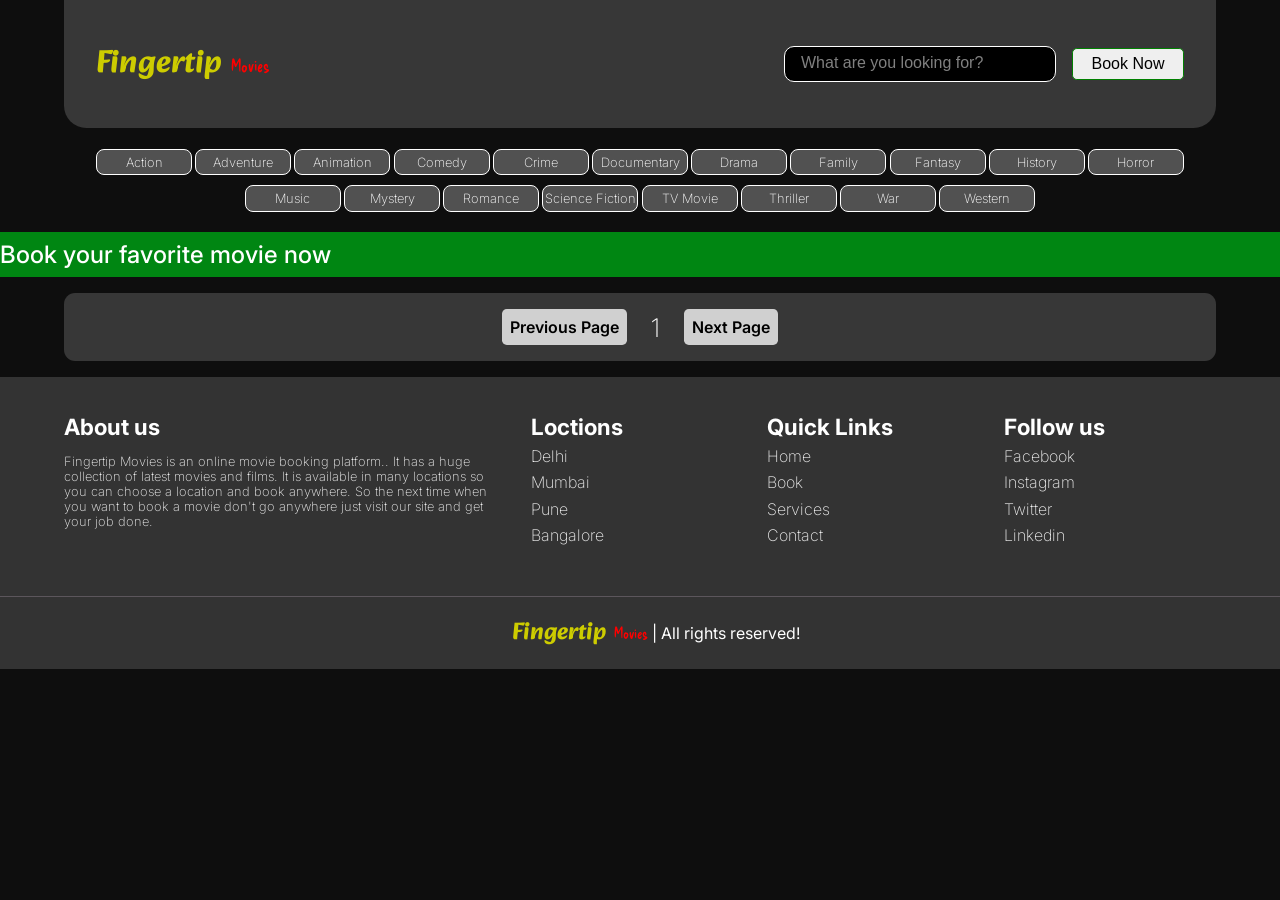
==== index.html @ 079a72cc "responsive" ====
<!DOCTYPE html>
<html lang="en">

<head>
    <meta charset="UTF-8">
    <meta http-equiv="X-UA-Compatible" content="IE=edge">
    <meta name="viewport" content="width=device-width, initial-scale=1.0">
    <title>Fingertip Movies</title>
    <link rel="preconnect" href="https://fonts.googleapis.com">
    <link rel="preconnect" href="https://fonts.gstatic.com" crossorigin>
    <link rel="preconnect" href="https://fonts.googleapis.com">
    <link rel="preconnect" href="https://fonts.gstatic.com" crossorigin>
    <link
        href="https://fonts.googleapis.com/css2?family=Alkatra:wght@500&family=Delicious+Handrawn&family=Inter:wght@200;400&family=Libre+Baskerville:wght@700&display=swap"
        rel="stylesheet">
    <link rel="stylesheet" href="./styles.css">
    <link rel="stylesheet" media="screen and (max-width: 600px)" href="./phone.css">

</head>

<body>
    <nav class="nav-bar">
        <div id="home-logo">
            <a href="./index.html">
                <span id="first-word">Fingertip</span> <span id="second-word">Movies</span>
            </a>
        </div>
        <div id="nav-search">
            <input type="text" id="search" placeholder="What are you looking for? ">
            <button class="btn book-now">Book Now</button>
        </div>
    </nav>

    <div class="book-popup open-popup" id="booking">
        <button class="close" id="booking-close">X</button>
        <h1>Checkout</h1>
        <div>
            <form>
                <h2>Payment</h2>
                <div class="form-group">
                    <label for="firstname">First Name* </label>
                    <input id="firstname" placeholder="First Name">
                </div>

                <div class="form-group">
                    <label for="lastname">Last Name* </label>
                    <input id="lastname" placeholder="Last Name">
                </div>

                <div class="form-group">
                    <label for="email">Email*</label>
                    <input id="email" placeholder="First Name">
                </div>

                <div class="radio-btn">
                    <p>Select a Payment Method</p>
                    <div class="form-group">
                        <input type="radio" id="creditcard" name="payment-method" value="creditcard">
                        <label for="creditcard">Credit Card</label>
                    </div>

                    <div class="form-group">
                        <input type="radio" id="dabitcard" name="payment-method" value="dabitcard">
                        <label for="dabitcard">Dabit Card</label>
                    </div>

                    <div class="form-group">
                        <input type="radio" id="upi" name="payment-method" value="upi">
                        <label for="upi">UPI</label>
                    </div>


                </div>

            </form>

            <div class="summary">
                <h2>Iron Man</h2>
                <div>No of ticket : </div>
                <div>Convenience fee + GST (18.6%)</div>
                <div>Sub total :</div>
            </div>
            
        </div>
        <div class="paybtn">
            <button id="pay" class="btn book-now">Proceed to pay</button>
        </div>
    </div>


    <div id="genres-section">
        <div id="tags">

            <!-- <div class="genres-types">Action</div> -->

        </div>
    </div>

    <div class="main-page">
        <div class="book-ticket">
            <div>Book your favorite movie now</div>
        </div>
        <div id="movies-container">

            <!-- <div class="movie-card">
                <img src="./photo.jpg">
                <div class="movie-name">Movie Namsse</div>
                <div class="movie-lang">
                    <span>Language</span>
                    <span></span>
                </div>
                <div class="movie-rating">
                    <span>Rating</span>
                    <span></span>
                </div>
            </div> -->

        </div>
        <div id="popup">
            <!-- <div class="disciption-popup">
                <img src="./photo.jpg">
                <div class="movie-details">
                    <div class="popup-name">Movie Namsse</div>
                    <button class="close">X</button>
                    <div class="popup-lang">En</div>
                    <div class="popup-rating">7.2/10</div>
                    <div class="popup-date">Release Date: 12/13/14</div>
                    <div class="popup-detail">Lorem ipsum dolor, sit amet consectetur adipisicing elit. Quibusdam,
                        magnam!</div>
                    <button class="btn book-now popup-btn">Book Now</button>
                </div>
            </div> -->
        </div>

        <div id="pagination-section">
            <div id="prev" class="page">Previous Page</div>
            <div id="current" class="current">1</div>
            <div id="next" class="page">Next Page</div>
        </div>

    </div>

    <section class="footer">
        <div class="box-container">
            <div id="about-us" class="box">
                <h3>About us</h3>
                <p>
                    Fingertip Movies is an online movie booking platform.. It has a huge collection of latest movies and
                    films. It is available in many locations so you can choose a location and book anywhere. So the next
                    time when you want to book a movie don't go anywhere just visit our site and get your job done.
                </p>
            </div>
            <div class="box">
                <h3>Loctions</h3>
                <a href="#">Delhi</a>
                <a href="#">Mumbai</a>
                <a href="#">Pune</a>
                <a href="#">Bangalore</a>
            </div>
            <div class="box">
                <h3>Quick Links</h3>
                <a href="#">Home</a>
                <a href="#">Book</a>
                <a href="#">Services</a>
                <a href="#">Contact</a>
            </div>
            <div class="box">
                <h3>Follow us</h3>
                <a href="#">Facebook</a>
                <a href="#">Instagram</a>
                <a href="#">Twitter</a>
                <a href="#">Linkedin</a>
            </div>

        </div>

        <div class="credit">
            <span class="first-word">Fingertip</span> <span class="second-word">Movies </span>| All rights reserved!
        </div>
    </section>


    <script src="./App.js"></script>
</body>

</html>
---- styles.css ----
/* ------------------universal--------------- */
.btn{
    width: 7rem;
    height: 2rem;
    border-radius: 0.3rem;
    border: 1px solid green;
    cursor: pointer;
    font-size: 1rem;
    font-weight: 500;
}
.btn:hover{
    background-color: #208200;
    color: white;
}
/* .book-now{
    border: 1px solid red;
} */

/* ----------------Navigation------------- */
* {
    margin: 0;
    padding: 0;
    box-sizing: border-box;
    text-decoration: none;
}

html {
    font-size: 100%;
}

body {
    background-color: #0e0e0e;
    font-family: 'Inter', sans-serif;
    font-weight: 200;
}

.nav-bar {
    width: 90%;
    min-height: 8rem;
    margin: 0 auto;
    background-color: #373737;
    display: flex;
    justify-content: space-between;
    text-align: center;
    border-radius: 0 0 1.4rem 1.4rem;
}

#home-logo,
#nav-search {
    display: flex;
    justify-content: center;
    align-items: center;

}

#home-logo #first-word {
    font-family: 'Alkatra', cursive;
    color: #cdcc00;
    font-size: 2rem;
    font-weight: 800;
    margin-left: 2rem;
    user-select: none;
}

#home-logo #second-word {
    font-family: 'Delicious Handrawn';
    color: #ff0000;
    font-size: 1.1rem;
    font-weight: 500;
    margin-left: 0.3rem;
    user-select: none;
}

#nav-search input {
    margin-right: 1rem;
    padding: 0 1rem;
    height: 2.3rem;
    width: 17rem;
    color: white;
    background-color: #000000;
    border: 0.01rem solid #fff;
    border-radius: 10px;
}
#nav-search button {
    margin-right: 2rem;
    border: 1px solid green;

}

#nav-search input::placeholder {
    color: gray;
    font-size: 1rem;
}

#nav-search input:focus {
    outline: none;
    border: 0.1rem solid #208200;
}

#nav-search input:focus input::placeholder {
    color: white;
}

#nav-search-btn {
    margin: 0px 10px;
    height: 30px;
    color: #00b5ff;
    border: 2px solid #00b5ff;
    border-radius: 6px;
    font-size: 15px;
}

#nav-search-btn:hover {
    cursor: pointer;
    background-color: green;
    color: white;
    border: none;
}




/* -----------------body---------------- */


.book-popup{
    position: fixed;
    top: 15%;
    left: 25%;
    width: 50%;
    margin: auto;
    padding: 1rem;
    background: white;
    border-radius: .5rem;
    transform: scale(.1);
    transition: transform .3s;
    z-index: 2;
}
.book-popup .close{
    top: 2%;
    left: 93%;
}
.book-popup h1{
    text-align: center;
    font-size: 2rem;
    margin-bottom: 1rem;
}
.book-popup h1+div{
    display: flex;
    justify-content: center;
    flex-wrap: nowrap;
    gap: 2rem;
}
.book-popup form{
    display: flex;
    justify-content: center;
    flex-direction: column;
    width: 18rem;
    gap: 1rem;
}
.book-popup form h2{
    margin-bottom: 1rem;
    color: #dd7200;
    font-size: 1.4rem;
}
.book-popup .form-group{
    display: flex;
    justify-content: center;
    flex-direction: column;
    gap: 0.3rem;
}
.book-popup .form-group label{
    font-size: 1rem;
    font-weight: 400;
}
.book-popup .form-group input{
    height: 2rem;
    border-radius: 0.2rem;
    border: 1px solid orange;
    padding-left: 0.5rem;
}

.book-popup .form-group input:focus{
    outline: none;
    border: 1px solid green;
}
.book-popup form .radio-btn .form-group{
    display: inline-block;
    margin: 0 0.3rem;
}
.book-popup form .radio-btn .form-group input{
    height: 0.8rem;
}
.book-popup form .radio-btn .form-group input:hover{
    cursor: pointer;
}
.book-popup form .radio-btn .form-group label:hover{
    cursor: pointer;
    user-select: none;
}
.paybtn{
    text-align: center;
}
.paybtn #pay{
    width: 10rem;
}

.book-popup .summary h1{
    font-size: 1.4rem;
    text-align: center;
    margin: 1rem 0;
    font-weight: 500;
}
.book-popup .summary div{
    margin: 0.3rem 0;
    font-weight: 300;
}





#genres-section {
    height: auto;
    width: 90%;
    margin: 1rem auto;
}

#tags {
    display: flex;
    flex-wrap: wrap;
    align-items: center;
    justify-content: center;
}

.genres-types {
    width: 6rem;
    border-radius: 0.5rem;
    padding: 0.3rem 0;
    background-color: #515151;
    font-size: .8rem;
    border: 0.1rem solid white;
    margin: 0.3rem 0.1rem;
    color: white;
    text-align: center;
    cursor: pointer;
    user-select: none;
}

.genres-types:hover {
    font-weight: 500;
    background-color: #fff;
    color: black;

}

/* genre-highlight */
.highlight {
    color: #000000;
    background-color: #dbc142;
    font-weight: 500;
}

#clearBtn {
    color: yellow;
    background-color: black;
}
.book-ticket{
    background: #008612;
    width: 100%;
    overflow: hidden;
}
.book-ticket div{
    display: inline-block;
    text-align: center;
    color: white;
    font-size: 1.5rem;
    font-weight: 500;
    background: #008612;
    padding: 0.5rem 0;
    position: relative;
    animation-name: left-to-right;
    animation-duration: 10s;
    animation-delay: 0ms;
    animation-iteration-count: infinite;
    animation-timing-function: linear;
}

@keyframes left-to-right {
    from {
        transform: translateX(83rem);
    }
    to {
        transform: translateX(-100%);
    }
}

#movies-container {
    width: 90%;
    margin: 0 auto;
    display: flex;
    flex-wrap: wrap;
    justify-content: center;
    background-color: #1b1b1b;
    border-radius: .5rem;
}

.movie-card {
    margin: 1rem 0.5rem;
    background-color: #0e0e0e;
    border-radius: 0.4rem;
    display: flex;
    flex-direction: column;
    color: #fff;
    cursor: pointer;
}

.movie-card img {
    padding: 0.7rem;
    object-fit: cover;
    width: 14rem;
    height: 19rem;
    border-radius: 0.5rem;
    margin: auto;
}

.movie-card img:hover {
    padding: 0;
}

.movie-name {
    width: 14rem;
    height: 3rem;
    text-align: center;
    margin: 0.1rem auto;
    font-weight: 500;
    font-size: 1.1rem;
}

.movie-lang,
.movie-rating {
    display: flex;
    justify-content: space-between;
    align-items: center;
}

.movie-rating {
    margin-bottom: 0.7rem;
}

.movie-card span {
    margin: 0.3rem 0.7rem;
}

/* -------------popup-------------- */


.disciption-popup {
    width: 50%;
    margin: auto;
    padding: 2rem;
    display: flex;
    border-radius: 6px;
    background-color: white;
    position: fixed;
    top: 20%;
    left: 25%;
    transform: scale(0.1);
    transition: transform 0.3s;
    /* display:none; */
}
.open-popup{
    visibility: hidden;
}

.disciption-popup img {
    padding: 0.7rem;
    object-fit: cover;
    width: 14rem;
    height: 19rem;
    border-radius: 0.5rem;
}
.movie-details{
    padding:0 2rem;
}
.movie-details .popup-name {
    font-size: 1.5rem;
    font-weight: 600;
}
.close{
    position: absolute;
    left: 93%;
    top: 2%;
    width: 2rem;
    height: 2rem;
    color: red;
    font-weight: 500;
    font-size: 1.2rem;
    border-radius: 0.3rem;
    border: 1px solid red;
    cursor: pointer;
}
.close:hover{
    background-color: red;
    color:white;
}
.movie-details .popup-lang{
    font-weight: 400;
    font-size: 1.3rem;
    margin-bottom: 0.5rem;
}
.movie-details .popup-rating{
    font-weight: 400;
    font-size: 1rem;
    margin-bottom: 0.5rem;
}
.movie-details .popup-detail{
    font-size: .9rem;
    margin: 0.5rem 0;
}

/* pagination section */
#pagination-section {
    width: 90%;
    margin: 1rem auto;
    display: flex;
    justify-content: center;
    align-items: center;
    border-radius: 0.7rem;
    background-color: #373737;
}

.current {
    padding: 0.5rem;
    color: white;
    font-size: 1.6rem;
}

.page {
    margin: 1rem;
    padding: .5rem;
    background-color: #d0d0d0;
    border-radius: 0.3rem;
    cursor: pointer;
    user-select: none;
    font-weight: 600;
}

.disabled {
    cursor: not-allowed;
    color: grey;
}

/* -----------footer section----------------- */


.footer {
    background-color: #333;
}

.footer .box-container {
    display: flex;
    flex-wrap: wrap;
    gap: 1.5rem;
    padding: 1rem 5%;
}

.footer .box-container .box {
    padding: 1rem 0;
    flex: 1 1 15%;
}

#about-us {
    flex-basis: 35%;
}

.footer .box-container .box h3 {
    font-size: 1.4rem;
    padding: .2rem 0;
    color: #fff;

}

.footer .box-container .box p {
    font-size: .8rem;
    padding: 0.7rem 0;
    color: #eee;
}

.footer .box-container .box a {
    display: block;
    font-size: 1rem;
    padding: 0.2rem 0;
    color: #eee;
}

.footer .box-container .box a:hover {
    /* color: orange; */
    text-decoration: underline;
}

.footer .credit {
    font-size: 1rem;
    text-align: center;
    padding: 1rem 1rem;
    margin-top: 1rem;
    font-weight: normal;
    color: #fff;
    border-top: 0.1rem solid rgba(255, 225, 255, .2);
}

.credit .first-word {
    font-family: 'Alkatra', cursive;
    color: #cdcc00;
    font-size: 1.5rem;
    font-weight: 800;
    margin-left: 2rem;
    user-select: none;
}

.credit .second-word {
    font-family: 'Delicious Handrawn';
    color: #ff0000;
    font-size: 1rem;
    font-weight: 500;
    margin-left: 0.3rem;
    user-select: none;
}
---- phone.css ----
html {
    font-size: 70%;
}

.nav-bar{
    flex-direction: column;
}
#nav-search{
    margin-bottom: 1rem;
}
#nav-search input{
    margin: 0;
}
#nav-search button {
    margin-right: 0;
    margin-left: 0.5rem;
}
#home-logo #first-word {
    margin-left: 0;
}
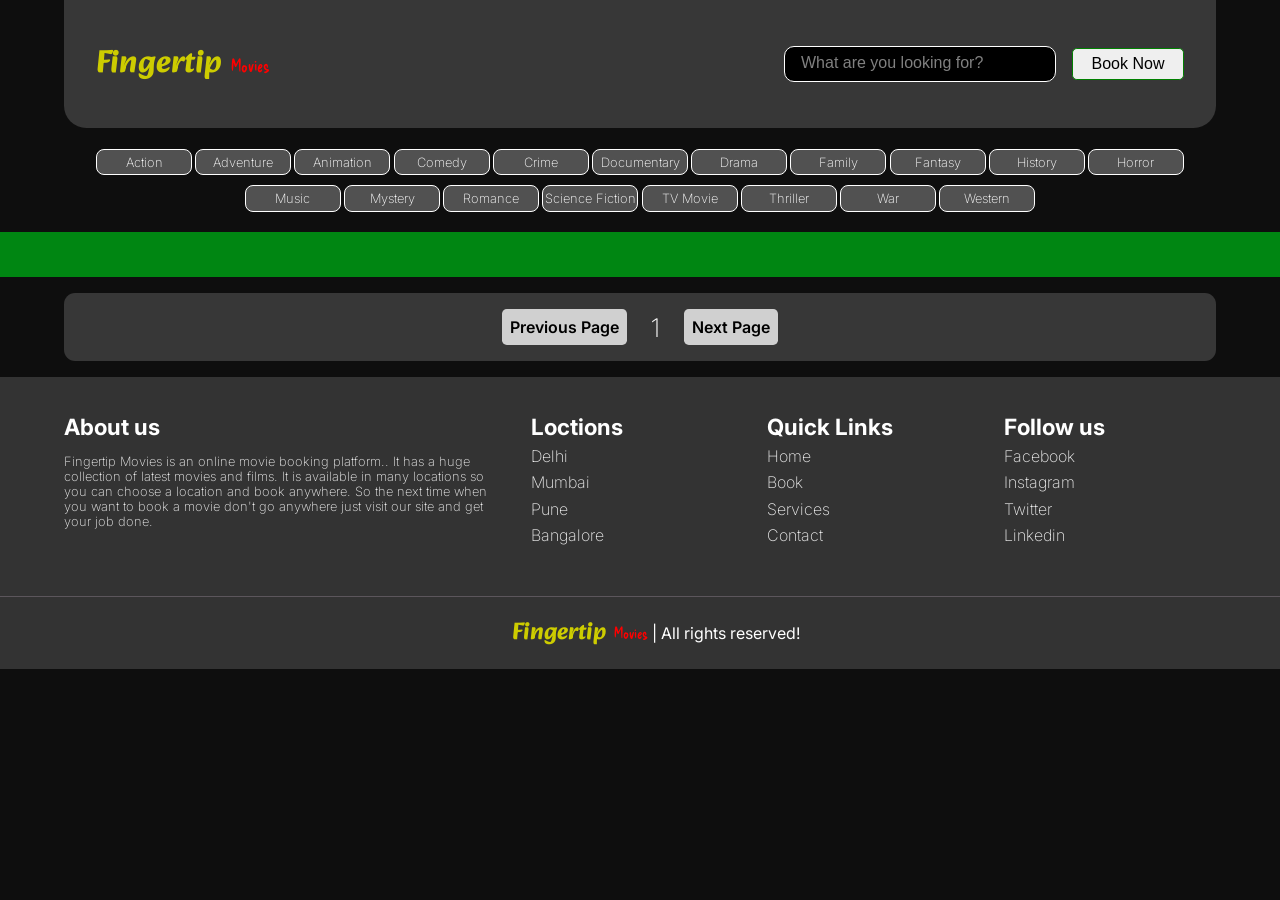
==== commit 2a1f1502: "responsive" ====
--- a/index.html
+++ b/index.html
@@ -14,7 +14,8 @@
         href="https://fonts.googleapis.com/css2?family=Alkatra:wght@500&family=Delicious+Handrawn&family=Inter:wght@200;400&family=Libre+Baskerville:wght@700&display=swap"
         rel="stylesheet">
     <link rel="stylesheet" href="./styles.css">
-    <link rel="stylesheet" media="screen and (max-width: 600px)" href="./phone.css">
+    <!-- <link rel="stylesheet" media="screen and (max-width: 700px)" href="./phone.css"> -->
+    <link rel="stylesheet" href="./mediaquery.css">
 
 </head>
 
--- a/styles.css
+++ b/styles.css
@@ -203,6 +203,7 @@
 }
 .paybtn #pay{
     width: 10rem;
+    margin: 1.5rem 0;
 }
 
 .book-popup .summary h1{
@@ -279,6 +280,7 @@
     background: #008612;
     padding: 0.5rem 0;
     position: relative;
+    left: 100%;
     animation-name: left-to-right;
     animation-duration: 10s;
     animation-delay: 0ms;
@@ -288,10 +290,10 @@
 
 @keyframes left-to-right {
     from {
-        transform: translateX(83rem);
+        left: 100%;
     }
     to {
-        transform: translateX(-100%);
+        left: -55%;
     }
 }
 
--- a/mediaquery.css
+++ b/mediaquery.css
@@ -0,0 +1,78 @@
+
+
+/*low resolution tablet and ipad*/
+@media (max-width:767px) {
+    html {
+        font-size: 70%;
+    }
+    .nav-bar{
+        flex-direction: column;
+    }
+    #nav-search{
+        margin-bottom: 1rem;
+    }
+    
+    #nav-search input{
+        margin: 0;
+    }
+    #nav-search button {
+        margin-right: 0;
+        margin-left: 0.5rem;
+    }
+    #home-logo #first-word {
+        margin-left: 0;
+    }
+    
+    .book-popup .close {
+        top: 2%;
+        left: 87%;
+    }
+    .book-popup h1+div {
+        flex-direction: column;
+        align-items: center;
+    }
+    .book-popup form, .book-popup .summary {
+        width: 100%;
+    }
+    .footer .box-container .box h3 {
+        font-size: 1.1rem;
+    }
+
+    .disciption-popup {
+        flex-direction: column;
+        justify-content: center;
+        align-items: center;
+    }
+
+    .close {
+        position: absolute;
+        left: 87%;
+        top: 3%;
+    }
+    .disciption-popup {
+        padding: 1rem 0;
+    }
+}
+
+/*portrait mode tablet and ipad*/
+@media (min-width:768px) and (max-width:1024px) {
+    .book-popup .close {
+        left: 90%;
+    }
+}
+
+/*laptop*/
+@media (min-width:1025px) and (max-width:1280px) {
+  
+}
+
+/*large screen*/
+@media(min-width:1281px) {
+    .book-popup form {
+        width: 30rem;
+    }
+    .book-popup .close {
+        left: 97%;
+    }
+    
+}
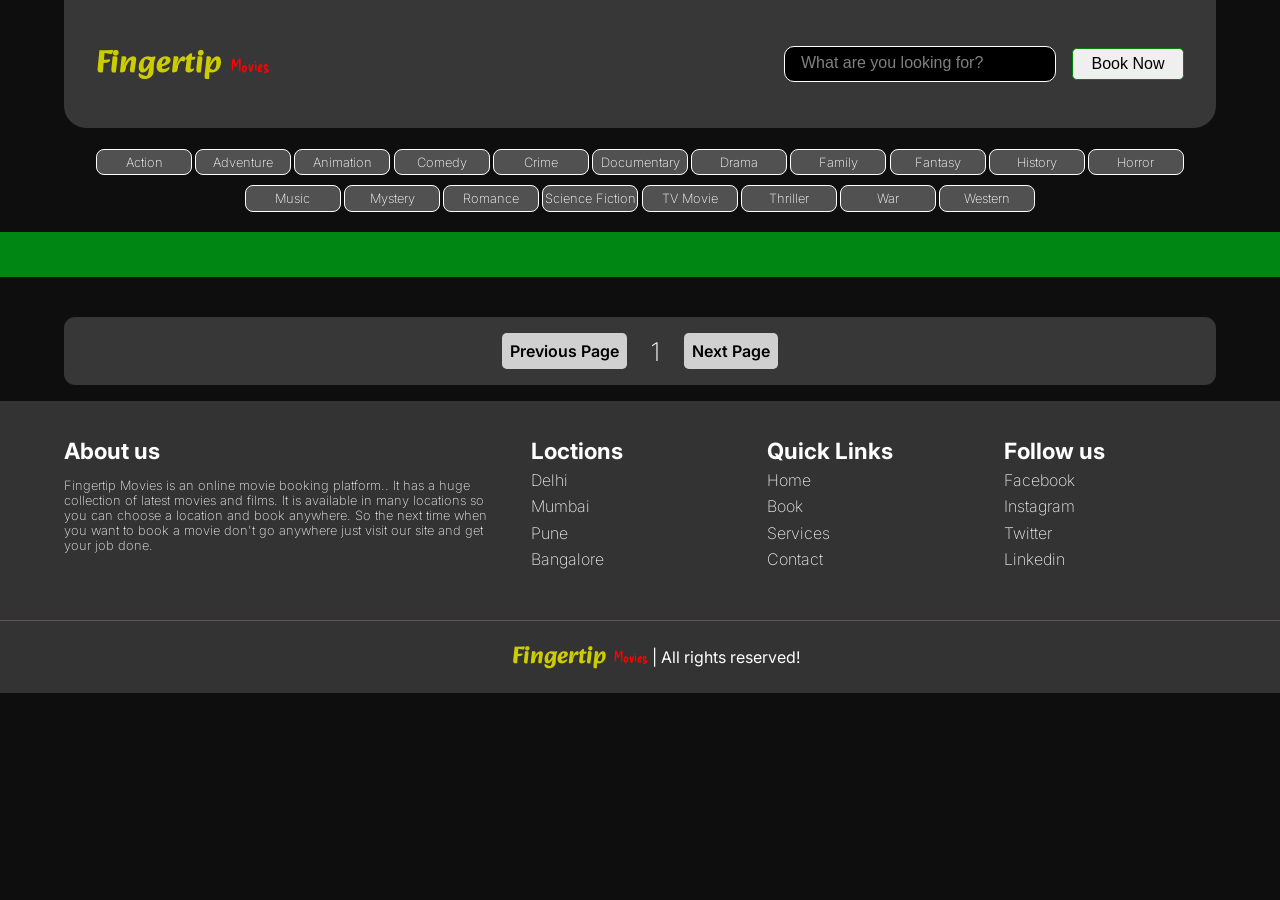
==== commit d50283a4: "changes" ====
--- a/index.html
+++ b/index.html
@@ -17,6 +17,7 @@
     <!-- <link rel="stylesheet" media="screen and (max-width: 700px)" href="./phone.css"> -->
     <link rel="stylesheet" href="./mediaquery.css">
 
+    <script defer src="./App.js"></script>
 </head>
 
 <body>
@@ -28,7 +29,7 @@
         </div>
         <div id="nav-search">
             <input type="text" id="search" placeholder="What are you looking for? ">
-            <button class="btn book-now">Book Now</button>
+            <button class="btn book-now" onclick="bookinPopup()">Book Now</button>
         </div>
     </nav>
 
@@ -70,18 +71,17 @@
                         <label for="upi">UPI</label>
                     </div>
 
-
                 </div>
 
             </form>
 
             <div class="summary">
-                <h2>Iron Man</h2>
+                <h2>Select movie</h2>
                 <div>No of ticket : </div>
                 <div>Convenience fee + GST (18.6%)</div>
                 <div>Sub total :</div>
             </div>
-            
+
         </div>
         <div class="paybtn">
             <button id="pay" class="btn book-now">Proceed to pay</button>
@@ -161,7 +161,7 @@
             <div class="box">
                 <h3>Quick Links</h3>
                 <a href="#">Home</a>
-                <a href="#">Book</a>
+                <a href="#" onclick="bookinPopup()">Book</a>
                 <a href="#">Services</a>
                 <a href="#">Contact</a>
             </div>
@@ -179,9 +179,6 @@
             <span class="first-word">Fingertip</span> <span class="second-word">Movies </span>| All rights reserved!
         </div>
     </section>
-
-
-    <script src="./App.js"></script>
 </body>
 
 </html>
--- a/styles.css
+++ b/styles.css
@@ -266,6 +266,8 @@
     color: yellow;
     background-color: black;
 }
+
+/* --------bookticket animation---------- */
 .book-ticket{
     background: #008612;
     width: 100%;
@@ -273,7 +275,6 @@
 }
 .book-ticket div{
     display: inline-block;
-    text-align: center;
     color: white;
     font-size: 1.5rem;
     font-weight: 500;
@@ -282,7 +283,8 @@
     position: relative;
     left: 100%;
     animation-name: left-to-right;
-    animation-duration: 10s;
+    animation-duration: 15s;
+    /* transition: .5s; */
     animation-delay: 0ms;
     animation-iteration-count: infinite;
     animation-timing-function: linear;
@@ -293,20 +295,22 @@
         left: 100%;
     }
     to {
-        left: -55%;
+        left: -30%;
     }
 }
 
 #movies-container {
     width: 90%;
-    margin: 0 auto;
+    margin: 20px auto;
     display: flex;
     flex-wrap: wrap;
     justify-content: center;
     background-color: #1b1b1b;
     border-radius: .5rem;
 }
-
+.no-result{
+    margin: 70px 0;
+}
 .movie-card {
     margin: 1rem 0.5rem;
     background-color: #0e0e0e;
--- a/mediaquery.css
+++ b/mediaquery.css
@@ -38,10 +38,22 @@
         font-size: 1.1rem;
     }
 
+    @keyframes left-to-right {
+        0% {
+            left: 100%;
+        }
+        100% {
+            left: -55%;
+        }
+    }
     .disciption-popup {
         flex-direction: column;
         justify-content: center;
         align-items: center;
+        width: 75%;
+        top: 15%;
+        left: 14%;
+
     }
 
     .close {
@@ -52,12 +64,40 @@
     .disciption-popup {
         padding: 1rem 0;
     }
+    .book-popup {
+        top: 15%;
+        left: 14%;
+        width: 75%;
+    }
+
+    .book-ticket div{
+        animation-duration: 8s;
+    }
 }
 
 /*portrait mode tablet and ipad*/
 @media (min-width:768px) and (max-width:1024px) {
     .book-popup .close {
         left: 90%;
+    }
+    .disciption-popup img {
+        width: 10rem;
+        height: 12rem;
+    }
+    .close {
+        left: 90%;
+    }
+
+    @keyframes left-to-right {
+        0% {
+            left: 100%;
+        }
+        100% {
+            left: -40%;
+        }
+    }
+    .book-ticket div{
+        animation-duration: 10s;
     }
 }
 
@@ -72,7 +112,7 @@
         width: 30rem;
     }
     .book-popup .close {
-        left: 97%;
+        left: 94%;
     }
     
 }
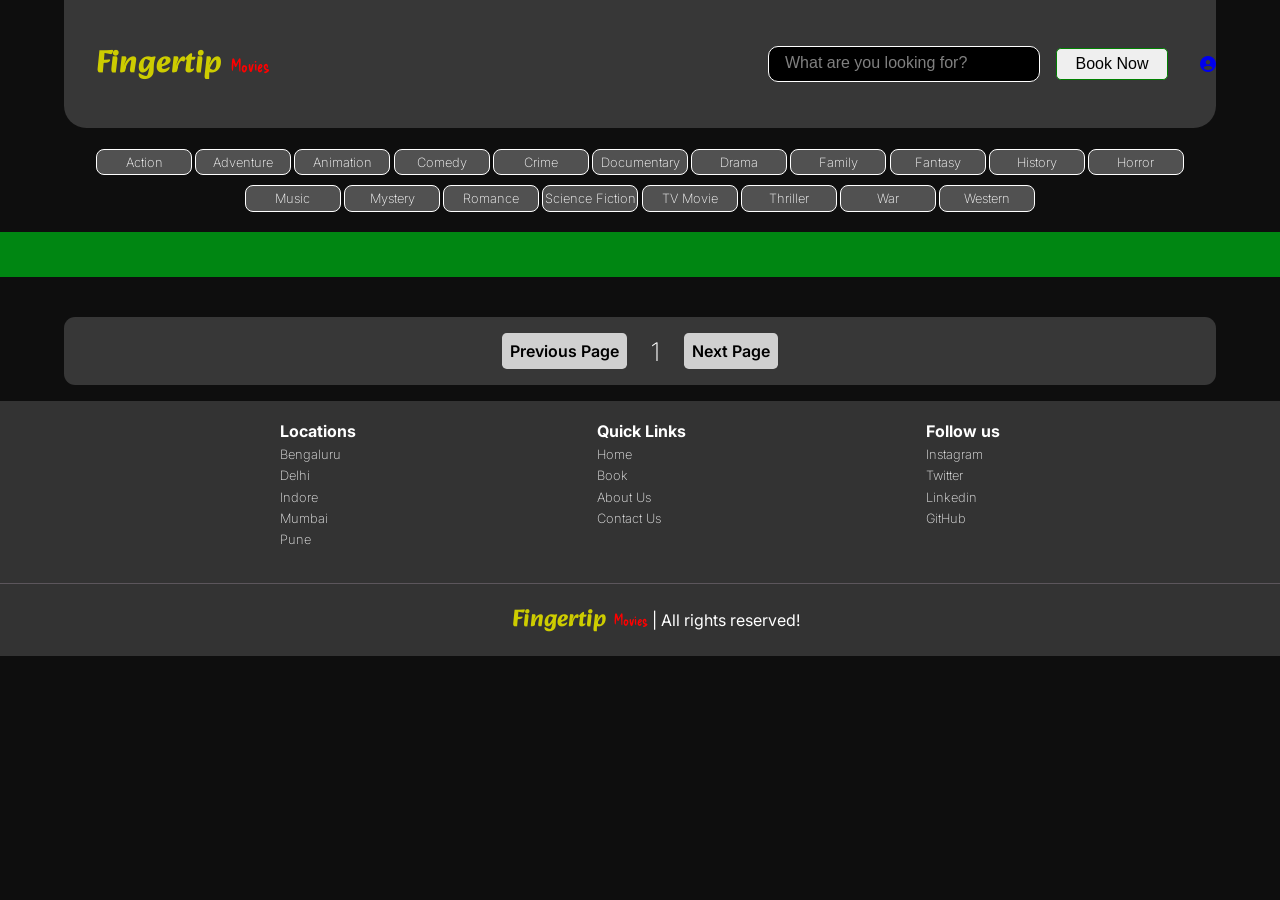
==== commit 6f7b88c5: "spliting js and css code" ====
--- a/index.html
+++ b/index.html
@@ -1,109 +1,119 @@
 <!DOCTYPE html>
 <html lang="en">
+  <head>
+    <meta charset="UTF-8" />
+    <meta http-equiv="X-UA-Compatible" content="IE=edge" />
+    <meta name="viewport" content="width=device-width, initial-scale=1.0" />
+    <title>Fingertip Movies</title>
+    <link rel="preconnect" href="https://fonts.googleapis.com" />
+    <link rel="preconnect" href="https://fonts.gstatic.com" crossorigin />
+    <link rel="preconnect" href="https://fonts.googleapis.com" />
+    <link rel="preconnect" href="https://fonts.gstatic.com" crossorigin />
+    <link
+      href="https://fonts.googleapis.com/css2?family=Alkatra:wght@500&family=Delicious+Handrawn&family=Inter:wght@200;400&family=Libre+Baskerville:wght@700&display=swap"
+      rel="stylesheet"
+    />
+    <!-- CSS references -->
+    <link rel="stylesheet" href="./css/home.css" />
+    <link rel="stylesheet" href="./css/popup.css" />
+    <link rel="stylesheet" href="./css/mediaquery.css" />
 
-<head>
-    <meta charset="UTF-8">
-    <meta http-equiv="X-UA-Compatible" content="IE=edge">
-    <meta name="viewport" content="width=device-width, initial-scale=1.0">
-    <title>Fingertip Movies</title>
-    <link rel="preconnect" href="https://fonts.googleapis.com">
-    <link rel="preconnect" href="https://fonts.gstatic.com" crossorigin>
-    <link rel="preconnect" href="https://fonts.googleapis.com">
-    <link rel="preconnect" href="https://fonts.gstatic.com" crossorigin>
-    <link
-        href="https://fonts.googleapis.com/css2?family=Alkatra:wght@500&family=Delicious+Handrawn&family=Inter:wght@200;400&family=Libre+Baskerville:wght@700&display=swap"
-        rel="stylesheet">
-    <link rel="stylesheet" href="./styles.css">
-    <!-- <link rel="stylesheet" media="screen and (max-width: 700px)" href="./phone.css"> -->
-    <link rel="stylesheet" href="./mediaquery.css">
+    <!-- Updated JS reference to use modules -->
+    <script type="module" src="./js/main.js" defer></script>
+    <!-- Add this in the head section, before your other CSS links -->
+    <link rel="stylesheet" href="https://cdnjs.cloudflare.com/ajax/libs/font-awesome/6.4.0/css/all.min.css" />
+  </head>
 
-    <script defer src="./App.js"></script>
-</head>
-
-<body>
+  <body>
     <nav class="nav-bar">
-        <div id="home-logo">
-            <a href="./index.html">
-                <span id="first-word">Fingertip</span> <span id="second-word">Movies</span>
-            </a>
-        </div>
-        <div id="nav-search">
-            <input type="text" id="search" placeholder="What are you looking for? ">
-            <button class="btn book-now" onclick="bookinPopup()">Book Now</button>
-        </div>
+      <div id="home-logo">
+        <a href="./index.html">
+          <span id="first-word">Fingertip</span> <span id="second-word">Movies</span>
+        </a>
+      </div>
+      <div id="nav-search">
+        <input type="text" id="search" placeholder="What are you looking for? " />
+        <button class="btn book-now" onclick="bookingPopup()">Book Now</button>
+        <a href="./profile.html" class="profile-icon">
+          <i class="fas fa-user-circle"></i>
+        </a>
+      </div>
     </nav>
 
     <div class="book-popup open-popup" id="booking">
-        <button class="close" id="booking-close">X</button>
-        <h1>Checkout</h1>
-        <div>
-            <form>
-                <h2>Payment</h2>
-                <div class="form-group">
-                    <label for="firstname">First Name* </label>
-                    <input id="firstname" placeholder="First Name">
-                </div>
+      <button class="close" id="booking-close">X</button>
+      <h1>Checkout</h1>
+      <div>
+        <form>
+          <h2>Payment</h2>
+          <div class="form-group">
+            <label for="firstname">First Name* </label>
+            <input id="firstname" placeholder="First Name" />
+          </div>
 
-                <div class="form-group">
-                    <label for="lastname">Last Name* </label>
-                    <input id="lastname" placeholder="Last Name">
-                </div>
+          <div class="form-group">
+            <label for="lastname">Last Name* </label>
+            <input id="lastname" placeholder="Last Name" />
+          </div>
 
-                <div class="form-group">
-                    <label for="email">Email*</label>
-                    <input id="email" placeholder="First Name">
-                </div>
+          <div class="form-group">
+            <label for="email">Email*</label>
+            <input id="email" placeholder="First Name" />
+          </div>
 
-                <div class="radio-btn">
-                    <p>Select a Payment Method</p>
-                    <div class="form-group">
-                        <input type="radio" id="creditcard" name="payment-method" value="creditcard">
-                        <label for="creditcard">Credit Card</label>
-                    </div>
-
-                    <div class="form-group">
-                        <input type="radio" id="dabitcard" name="payment-method" value="dabitcard">
-                        <label for="dabitcard">Dabit Card</label>
-                    </div>
-
-                    <div class="form-group">
-                        <input type="radio" id="upi" name="payment-method" value="upi">
-                        <label for="upi">UPI</label>
-                    </div>
-
-                </div>
-
-            </form>
-
-            <div class="summary">
-                <h2>Select movie</h2>
-                <div>No of ticket : </div>
-                <div>Convenience fee + GST (18.6%)</div>
-                <div>Sub total :</div>
+          <div class="radio-btn">
+            <p>Select a Payment Method</p>
+            <div class="form-group">
+              <input
+                type="radio"
+                id="creditcard"
+                name="payment-method"
+                value="creditcard"
+              />
+              <label for="creditcard">Credit Card</label>
             </div>
 
+            <div class="form-group">
+              <input
+                type="radio"
+                id="dabitcard"
+                name="payment-method"
+                value="dabitcard"
+              />
+              <label for="dabitcard">Dabit Card</label>
+            </div>
+
+            <div class="form-group">
+              <input type="radio" id="upi" name="payment-method" value="upi" />
+              <label for="upi">UPI</label>
+            </div>
+          </div>
+        </form>
+
+        <div class="summary">
+          <h2>Select movie</h2>
+          <div>No of ticket :</div>
+          <div>Convenience fee + GST (18.6%)</div>
+          <div>Sub total :</div>
         </div>
-        <div class="paybtn">
-            <button id="pay" class="btn book-now">Proceed to pay</button>
-        </div>
+      </div>
+      <div class="paybtn">
+        <button id="pay" class="btn book-now">Proceed to pay</button>
+      </div>
     </div>
 
-
     <div id="genres-section">
-        <div id="tags">
-
-            <!-- <div class="genres-types">Action</div> -->
-
-        </div>
+      <div id="tags">
+        <!-- <div class="genres-types">Action</div> -->
+      </div>
     </div>
 
     <div class="main-page">
-        <div class="book-ticket">
-            <div>Book your favorite movie now</div>
-        </div>
-        <div id="movies-container">
-
-            <!-- <div class="movie-card">
+      <div class="book-ticket">
+        <div>Book your favorite movie now</div>
+      </div>
+      <div id="movies-container">
+        <!-- <div class="movie-card">
                 <img src="./photo.jpg">
                 <div class="movie-name">Movie Namsse</div>
                 <div class="movie-lang">
@@ -115,13 +125,12 @@
                     <span></span>
                 </div>
             </div> -->
-
-        </div>
-        <div id="popup">
-            <!-- <div class="disciption-popup">
+      </div>
+      <div id="popup">
+        <!-- <div class="disciption-popup">
                 <img src="./photo.jpg">
                 <div class="movie-details">
-                    <div class="popup-name">Movie Namsse</div>
+                    <div class="popup-name">Movie Name</div>
                     <button class="close">X</button>
                     <div class="popup-lang">En</div>
                     <div class="popup-rating">7.2/10</div>
@@ -131,54 +140,47 @@
                     <button class="btn book-now popup-btn">Book Now</button>
                 </div>
             </div> -->
-        </div>
+      </div>
 
-        <div id="pagination-section">
-            <div id="prev" class="page">Previous Page</div>
-            <div id="current" class="current">1</div>
-            <div id="next" class="page">Next Page</div>
-        </div>
-
+      <div id="pagination-section">
+        <div id="prev" class="page">Previous Page</div>
+        <div id="current" class="current">1</div>
+        <div id="next" class="page">Next Page</div>
+      </div>
     </div>
 
+    <!-- Keep all the existing content until the footer section -->
+
     <section class="footer">
-        <div class="box-container">
-            <div id="about-us" class="box">
-                <h3>About us</h3>
-                <p>
-                    Fingertip Movies is an online movie booking platform.. It has a huge collection of latest movies and
-                    films. It is available in many locations so you can choose a location and book anywhere. So the next
-                    time when you want to book a movie don't go anywhere just visit our site and get your job done.
-                </p>
-            </div>
-            <div class="box">
-                <h3>Loctions</h3>
-                <a href="#">Delhi</a>
-                <a href="#">Mumbai</a>
-                <a href="#">Pune</a>
-                <a href="#">Bangalore</a>
-            </div>
-            <div class="box">
-                <h3>Quick Links</h3>
-                <a href="#">Home</a>
-                <a href="#" onclick="bookinPopup()">Book</a>
-                <a href="#">Services</a>
-                <a href="#">Contact</a>
-            </div>
-            <div class="box">
-                <h3>Follow us</h3>
-                <a href="#">Facebook</a>
-                <a href="#">Instagram</a>
-                <a href="#">Twitter</a>
-                <a href="#">Linkedin</a>
-            </div>
+      <div class="box-container">
+        <div class="box">
+          <h3>Locations</h3>
+          <a href="#">Bengaluru</a>
+          <a href="#">Delhi</a>
+          <a href="#">Indore</a>
+          <a href="#">Mumbai</a>
+          <a href="#">Pune</a>
+        </div>
+        <div class="box">
+          <h3>Quick Links</h3>
+          <a href="#">Home</a>
+          <a href="#">Book</a>
+          <a href="./about.html">About Us</a>
+          <a href="#">Contact Us</a>
+        </div>
+        <div class="box">
+          <h3>Follow us</h3>
+          <a href="#">Instagram</a>
+          <a href="#">Twitter</a>
+          <a href="#">Linkedin</a>
+          <a href="#">GitHub</a>
+        </div>
+      </div>
 
-        </div>
-
-        <div class="credit">
-            <span class="first-word">Fingertip</span> <span class="second-word">Movies </span>| All rights reserved!
-        </div>
+      <div class="credit">
+        <span class="first-word">Fingertip</span>
+        <span class="second-word">Movies </span>| All rights reserved!
+      </div>
     </section>
-</body>
-
-</html>+  </body>
+</html>
--- a/css/home.css
+++ b/css/home.css
@@ -0,0 +1,406 @@
+/* ------------------universal--------------- */
+.btn {
+  width: 7rem;
+  height: 2rem;
+  border-radius: 0.3rem;
+  border: 1px solid green;
+  cursor: pointer;
+  font-size: 1rem;
+  font-weight: 500;
+}
+.btn:hover {
+  background-color: #208200;
+  color: white;
+}
+
+/* ----------------Navigation------------- */
+* {
+  margin: 0;
+  padding: 0;
+  box-sizing: border-box;
+  text-decoration: none;
+}
+
+html {
+  font-size: 100%;
+}
+
+body {
+  background-color: #0e0e0e;
+  font-family: "Inter", sans-serif;
+  font-weight: 200;
+}
+
+.nav-bar {
+  width: 90%;
+  min-height: 8rem;
+  margin: 0 auto;
+  background-color: #373737;
+  display: flex;
+  justify-content: space-between;
+  text-align: center;
+  border-radius: 0 0 1.4rem 1.4rem;
+}
+
+#home-logo,
+#nav-search {
+  display: flex;
+  justify-content: center;
+  align-items: center;
+}
+
+#home-logo #first-word {
+  font-family: "Alkatra", cursive;
+  color: #cdcc00;
+  font-size: 2rem;
+  font-weight: 800;
+  margin-left: 2rem;
+  user-select: none;
+}
+
+#home-logo #second-word {
+  font-family: "Delicious Handrawn";
+  color: #ff0000;
+  font-size: 1.1rem;
+  font-weight: 500;
+  margin-left: 0.3rem;
+  user-select: none;
+}
+
+#nav-search input {
+  margin-right: 1rem;
+  padding: 0 1rem;
+  height: 2.3rem;
+  width: 17rem;
+  color: white;
+  background-color: #000000;
+  border: 0.01rem solid #fff;
+  border-radius: 10px;
+}
+#nav-search button {
+  margin-right: 2rem;
+  border: 1px solid green;
+}
+
+#nav-search input::placeholder {
+  color: gray;
+  font-size: 1rem;
+}
+
+#nav-search input:focus {
+  outline: none;
+  border: 0.1rem solid #208200;
+}
+
+#nav-search input:focus input::placeholder {
+  color: white;
+}
+
+#nav-search-btn {
+  margin: 0px 10px;
+  height: 30px;
+  color: #00b5ff;
+  border: 2px solid #00b5ff;
+  border-radius: 6px;
+  font-size: 15px;
+}
+
+#nav-search-btn:hover {
+  cursor: pointer;
+  background-color: green;
+  color: white;
+  border: none;
+}
+
+/* -----------------body---------------- */
+
+#genres-section {
+  height: auto;
+  width: 90%;
+  margin: 1rem auto;
+}
+
+#tags {
+  display: flex;
+  flex-wrap: wrap;
+  align-items: center;
+  justify-content: center;
+}
+
+.genres-types {
+  width: 6rem;
+  border-radius: 0.5rem;
+  padding: 0.3rem 0;
+  background-color: #515151;
+  font-size: 0.8rem;
+  border: 0.1rem solid white;
+  margin: 0.3rem 0.1rem;
+  color: white;
+  text-align: center;
+  cursor: pointer;
+  user-select: none;
+}
+
+.genres-types:hover {
+  font-weight: 500;
+  background-color: #fff;
+  color: black;
+}
+
+/* genre-highlight */
+.highlight {
+  color: #000000;
+  background-color: #dbc142;
+  font-weight: 500;
+}
+
+#clearBtn {
+  color: yellow;
+  background-color: black;
+}
+
+/* --------bookticket animation---------- */
+.book-ticket {
+  background: #008612;
+  width: 100%;
+  overflow: hidden;
+}
+.book-ticket div {
+  display: inline-block;
+  color: white;
+  font-size: 1.5rem;
+  font-weight: 500;
+  background: #008612;
+  padding: 0.5rem 0;
+  position: relative;
+  left: 100%;
+  animation-name: left-to-right;
+  animation-duration: 15s;
+  animation-delay: 0ms;
+  animation-iteration-count: infinite;
+  animation-timing-function: linear;
+}
+
+@keyframes left-to-right {
+  from {
+    left: 100%;
+  }
+  to {
+    left: -30%;
+  }
+}
+
+#movies-container {
+  width: 90%;
+  margin: 20px auto;
+  display: flex;
+  flex-wrap: wrap;
+  justify-content: center;
+  background-color: #1b1b1b;
+  border-radius: 0.5rem;
+}
+.no-result {
+  margin: 70px 0;
+}
+.movie-card {
+  margin: 1rem 0.5rem;
+  background-color: #0e0e0e;
+  border-radius: 0.4rem;
+  display: flex;
+  flex-direction: column;
+  color: #fff;
+  cursor: pointer;
+}
+.movie-card:hover {
+  scale: 1.03;
+  transition: all 0.3s;
+}
+
+.movie-card img {
+  padding: 0.7rem;
+  object-fit: cover;
+  width: 14rem;
+  height: 19rem;
+  border-radius: 0.5rem;
+  margin: auto;
+}
+
+.movie-card img:hover {
+  padding: 0;
+  transition: all 0.3s;
+}
+
+.movie-name {
+  width: 14rem;
+  height: 3rem;
+  text-align: center;
+  margin: 0.1rem auto;
+  font-weight: 500;
+  font-size: 1.1rem;
+}
+
+.movie-lang,
+.movie-rating {
+  display: flex;
+  justify-content: space-between;
+  align-items: center;
+}
+
+.movie-rating {
+  margin-bottom: 0.7rem;
+}
+
+.movie-card span {
+  margin: 0.3rem 0.7rem;
+}
+
+/* pagination section */
+#pagination-section {
+  width: 90%;
+  margin: 1rem auto;
+  display: flex;
+  justify-content: center;
+  align-items: center;
+  border-radius: 0.7rem;
+  background-color: #373737;
+}
+
+.current {
+  padding: 0.5rem;
+  color: white;
+  font-size: 1.6rem;
+}
+
+.page {
+  margin: 1rem;
+  padding: 0.5rem;
+  background-color: #d0d0d0;
+  border-radius: 0.3rem;
+  cursor: pointer;
+  user-select: none;
+  font-weight: 600;
+}
+
+.disabled {
+  cursor: not-allowed;
+  color: grey;
+}
+
+/* -----------footer section----------------- */
+
+.footer {
+  background-color: #333;
+}
+
+.footer .box-container {
+  display: flex;
+  flex-wrap: wrap;
+  gap: 1.5rem;
+  padding: 1rem 5%;
+  justify-content: space-evenly;
+}
+
+#about-us {
+  flex-basis: 35%;
+}
+
+.footer .box-container .box h3 {
+  font-size: 1rem;
+  padding: 0.2rem 0;
+  color: #fff;
+}
+
+.footer .box-container .box a {
+  display: block;
+  font-size: 0.8rem;
+  padding: 0.2rem 0;
+  color: #eee;
+}
+
+.footer .box-container .box a:hover {
+  text-decoration: underline;
+}
+
+.footer .credit {
+  font-size: 1rem;
+  text-align: center;
+  padding: 1rem 1rem;
+  margin-top: 1rem;
+  font-weight: normal;
+  color: #fff;
+  border-top: 0.1rem solid rgba(255, 225, 255, 0.2);
+}
+
+.credit .first-word {
+  font-family: "Alkatra", cursive;
+  color: #cdcc00;
+  font-size: 1.5rem;
+  font-weight: 800;
+  margin-left: 2rem;
+  user-select: none;
+}
+
+.credit .second-word {
+  font-family: "Delicious Handrawn";
+  color: #ff0000;
+  font-size: 1rem;
+  font-weight: 500;
+  margin-left: 0.3rem;
+  user-select: none;
+}
+
+/* About Us Page Styles */
+.about-container {
+  width: 80%;
+  margin: 2rem auto;
+  padding: 2rem;
+  background-color: #1b1b1b;
+  border-radius: 0.5rem;
+  color: #fff;
+}
+
+.about-container h1 {
+  text-align: center;
+  font-size: 2.5rem;
+  margin-bottom: 2rem;
+  color: #cdcc00;
+  font-family: "Alkatra", cursive;
+}
+
+.about-content {
+  display: flex;
+  flex-direction: column;
+  align-items: center;
+}
+
+.about-logo {
+  width: 200px;
+  height: auto;
+  margin-bottom: 2rem;
+  border-radius: 0.5rem;
+}
+
+.about-content p {
+  margin-bottom: 1.5rem;
+  line-height: 1.6;
+  font-size: 1.1rem;
+  text-align: justify;
+}
+
+.about-content h2 {
+  margin: 1.5rem 0;
+  font-size: 1.8rem;
+  color: #ff0000;
+  font-family: "Delicious Handrawn", cursive;
+  align-self: flex-start;
+}
+
+.about-content ul {
+  align-self: flex-start;
+  margin-left: 2rem;
+}
+
+.about-content ul li {
+  margin-bottom: 0.8rem;
+  font-size: 1.1rem;
+}
--- a/css/popup.css
+++ b/css/popup.css
@@ -0,0 +1,194 @@
+/* -------------popup styles-------------- */
+
+/* Movie description popup */
+
+.popup-blur {
+  position: fixed;
+  top: 0;
+  left: 0;
+  width: 100%;
+  height: 100%;
+  background-color: rgba(0, 0, 0, 0.7);
+  backdrop-filter: blur(8px);
+  -webkit-backdrop-filter: blur(8px); /* For Safari */
+  z-index: 50;
+}
+.description-popup {
+  background-color: #1b1b1b;
+  color: white;
+  width: 50%;
+  margin: auto;
+  padding: 2rem;
+  display: flex;
+  border-radius: 6px;
+  position: fixed;
+  top: 20%;
+  left: 25%;
+  transform: scale(0.1);
+  transition: transform 0.3s ease-in-out;
+}
+
+.open-popup {
+  visibility: hidden;
+}
+
+.description-popup img {
+  padding: 0.7rem;
+  object-fit: cover;
+  width: 14rem;
+  height: 19rem;
+  border-radius: 0.5rem;
+}
+
+.movie-details {
+  padding: 0 2rem;
+}
+
+.movie-details .popup-name {
+  font-size: 1.5rem;
+  font-weight: 600;
+}
+
+.close {
+  position: absolute;
+  top: 0.1rem;
+  right: 0.7rem;
+  color: red;
+  background-color: transparent;
+  font-weight: 500;
+  font-size: 1.5rem;
+  cursor: pointer;
+  border: none;
+}
+
+.close:hover {
+  font-weight: 700;
+  transform: scale(1.2);
+  transition: all 0.2s;
+}
+
+.movie-details .popup-lang {
+  font-weight: 400;
+  font-size: 1.3rem;
+  margin-bottom: 0.5rem;
+}
+
+.movie-details .popup-rating {
+  font-weight: 400;
+  font-size: 1rem;
+  margin-bottom: 0.5rem;
+}
+
+.movie-details .popup-detail {
+  font-size: 0.9rem;
+  margin: 0.5rem 0;
+}
+
+/* Booking popup styles */
+.book-popup {
+  position: fixed;
+  top: 15%;
+  left: 25%;
+  width: 50%;
+  margin: auto;
+  padding: 1rem;
+  border-radius: 0.5rem;
+  transform: scale(0.1);
+  transition: transform 0.3s;
+  z-index: 2;
+}
+
+.book-popup .close {
+  top: 2%;
+  left: 93%;
+}
+
+.book-popup h1 {
+  text-align: center;
+  font-size: 2rem;
+  margin-bottom: 1rem;
+}
+
+.book-popup h1 + div {
+  display: flex;
+  justify-content: center;
+  flex-wrap: nowrap;
+  gap: 2rem;
+}
+
+.book-popup form {
+  display: flex;
+  justify-content: center;
+  flex-direction: column;
+  width: 18rem;
+  gap: 1rem;
+}
+
+.book-popup form h2 {
+  margin-bottom: 1rem;
+  color: #dd7200;
+  font-size: 1.4rem;
+}
+
+.book-popup .form-group {
+  display: flex;
+  justify-content: center;
+  flex-direction: column;
+  gap: 0.3rem;
+}
+
+.book-popup .form-group label {
+  font-size: 1rem;
+  font-weight: 400;
+}
+
+.book-popup .form-group input {
+  height: 2rem;
+  border-radius: 0.2rem;
+  border: 1px solid orange;
+  padding-left: 0.5rem;
+}
+
+.book-popup .form-group input:focus {
+  outline: none;
+  border: 1px solid green;
+}
+
+.book-popup form .radio-btn .form-group {
+  display: inline-block;
+  margin: 0 0.3rem;
+}
+
+.book-popup form .radio-btn .form-group input {
+  height: 0.8rem;
+}
+
+.book-popup form .radio-btn .form-group input:hover {
+  cursor: pointer;
+}
+
+.book-popup form .radio-btn .form-group label:hover {
+  cursor: pointer;
+  user-select: none;
+}
+
+.paybtn {
+  text-align: center;
+}
+
+.paybtn #pay {
+  width: 10rem;
+  margin: 1.5rem 0;
+}
+
+.book-popup .summary h1 {
+  font-size: 1.4rem;
+  text-align: center;
+  margin: 1rem 0;
+  font-weight: 500;
+}
+
+.book-popup .summary div {
+  margin: 0.3rem 0;
+  font-weight: 300;
+}
--- a/css/mediaquery.css
+++ b/css/mediaquery.css
@@ -0,0 +1,107 @@
+/*low resolution tablet and ipad*/
+@media (max-width: 767px) {
+  html {
+    font-size: 70%;
+  }
+  .nav-bar {
+    flex-direction: column;
+  }
+  #nav-search {
+    margin-bottom: 1rem;
+  }
+
+  #nav-search input {
+    margin: 0;
+  }
+  #nav-search button {
+    margin-right: 0;
+    margin-left: 0.5rem;
+  }
+  #home-logo #first-word {
+    margin-left: 0;
+  }
+
+  .book-popup .close {
+    top: 2%;
+    left: 87%;
+  }
+  .book-popup h1 + div {
+    flex-direction: column;
+    align-items: center;
+  }
+  .book-popup form,
+  .book-popup .summary {
+    width: 100%;
+  }
+  .footer .box-container .box h3 {
+    font-size: 1.1rem;
+  }
+
+  @keyframes left-to-right {
+    0% {
+      left: 100%;
+    }
+    100% {
+      left: -55%;
+    }
+  }
+  .description-popup {
+    flex-direction: column;
+    justify-content: center;
+    align-items: center;
+    width: 75%;
+    top: 25%;
+    left: 14%;
+    padding: 1rem 0;
+  }
+  .book-popup {
+    top: 15%;
+    left: 14%;
+    width: 75%;
+  }
+
+  .book-ticket div {
+    animation-duration: 8s;
+  }
+}
+
+/*portrait mode tablet and ipad*/
+@media (min-width: 768px) and (max-width: 1024px) {
+  .book-popup .close {
+    left: 90%;
+  }
+  .description-popup img {
+    width: 10rem;
+    height: 12rem;
+  }
+  .description-popup {
+    width: 75%;
+    top: 25%;
+    left: 14%;
+  }
+  @keyframes left-to-right {
+    0% {
+      left: 100%;
+    }
+    100% {
+      left: -40%;
+    }
+  }
+  .book-ticket div {
+    animation-duration: 10s;
+  }
+}
+
+/*laptop*/
+@media (min-width: 1025px) and (max-width: 1280px) {
+}
+
+/*large screen*/
+@media (min-width: 1281px) {
+  .book-popup form {
+    width: 30rem;
+  }
+  .book-popup .close {
+    left: 94%;
+  }
+}
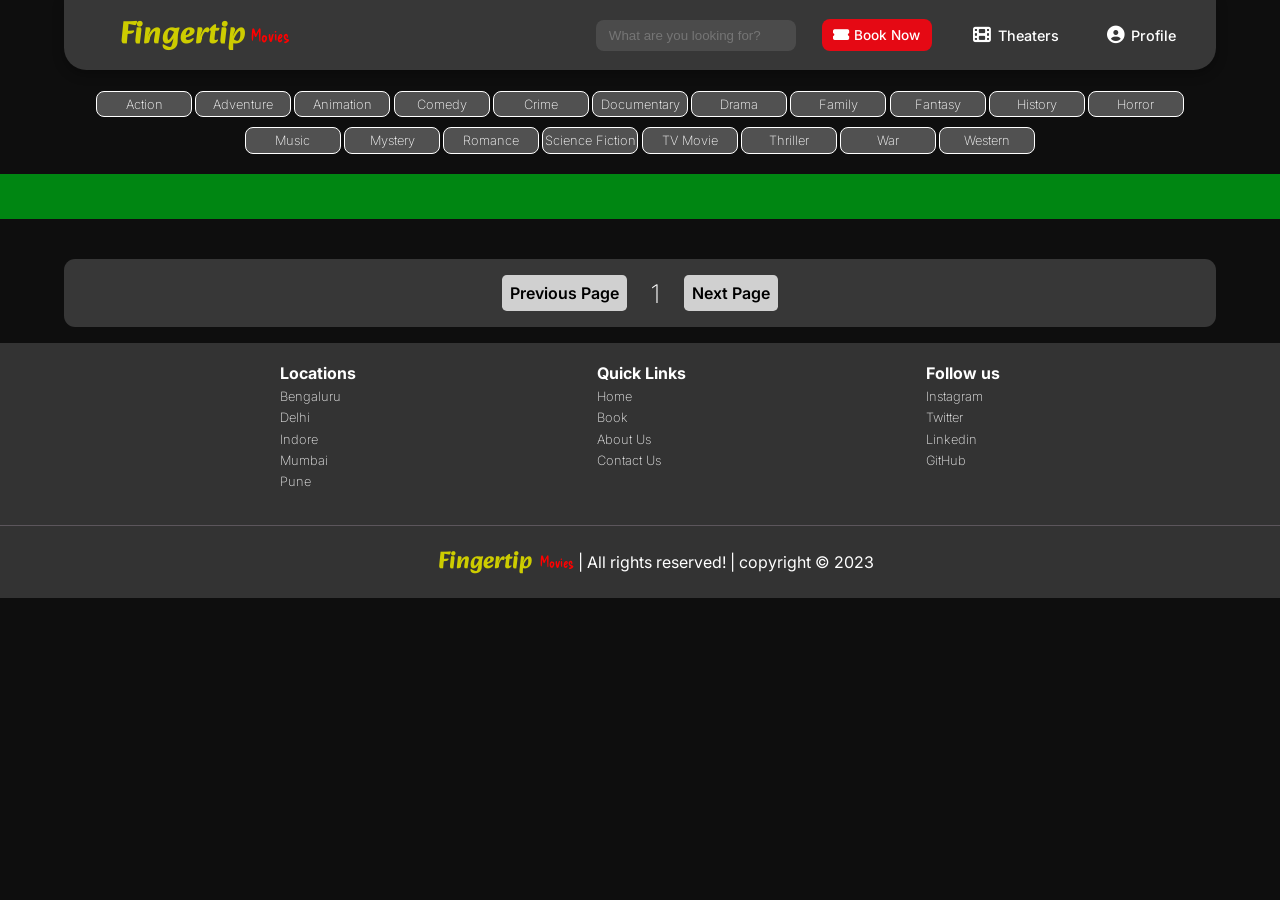
==== commit 9177d4c9: "added booking, contact, theaters pages" ====
--- a/index.html
+++ b/index.html
@@ -14,14 +14,18 @@
       rel="stylesheet"
     />
     <!-- CSS references -->
+    <link
+      rel="stylesheet"
+      href="https://cdnjs.cloudflare.com/ajax/libs/font-awesome/6.4.0/css/all.min.css"
+    />
     <link rel="stylesheet" href="./css/home.css" />
     <link rel="stylesheet" href="./css/popup.css" />
     <link rel="stylesheet" href="./css/mediaquery.css" />
+    <link rel="stylesheet" href="./css/navbar.css" />
+    <link rel="stylesheet" href="./css/footer.css" />
 
     <!-- Updated JS reference to use modules -->
     <script type="module" src="./js/main.js" defer></script>
-    <!-- Add this in the head section, before your other CSS links -->
-    <link rel="stylesheet" href="https://cdnjs.cloudflare.com/ajax/libs/font-awesome/6.4.0/css/all.min.css" />
   </head>
 
   <body>
@@ -31,11 +35,16 @@
           <span id="first-word">Fingertip</span> <span id="second-word">Movies</span>
         </a>
       </div>
-      <div id="nav-search">
+      <div id="nav-links">
         <input type="text" id="search" placeholder="What are you looking for? " />
-        <button class="btn book-now" onclick="bookingPopup()">Book Now</button>
-        <a href="./profile.html" class="profile-icon">
-          <i class="fas fa-user-circle"></i>
+        <a href="./booking.html" class="btn book-now">
+          <i class="fas fa-ticket-alt"></i> Book Now
+        </a>
+        <a href="./theaters.html" class="nav-link">
+          <i class="fas fa-film"></i> Theaters
+        </a>
+        <a href="./profile.html" class="nav-link">
+          <i class="fas fa-user-circle"></i> Profile
         </a>
       </div>
     </nav>
@@ -80,7 +89,7 @@
                 name="payment-method"
                 value="dabitcard"
               />
-              <label for="dabitcard">Dabit Card</label>
+              <label for="dabitcard">Debit Card</label>
             </div>
 
             <div class="form-group">
@@ -149,37 +158,36 @@
       </div>
     </div>
 
-    <!-- Keep all the existing content until the footer section -->
-
     <section class="footer">
       <div class="box-container">
         <div class="box">
           <h3>Locations</h3>
-          <a href="#">Bengaluru</a>
-          <a href="#">Delhi</a>
-          <a href="#">Indore</a>
-          <a href="#">Mumbai</a>
-          <a href="#">Pune</a>
+          <a href="./theaters.html">Bengaluru</a>
+          <a href="./theaters.html">Delhi</a>
+          <a href="./theaters.html">Indore</a>
+          <a href="./theaters.html">Mumbai</a>
+          <a href="./theaters.html">Pune</a>
         </div>
         <div class="box">
           <h3>Quick Links</h3>
-          <a href="#">Home</a>
-          <a href="#">Book</a>
+          <a href="./index.html">Home</a>
+          <a href="./booking.html">Book</a>
           <a href="./about.html">About Us</a>
-          <a href="#">Contact Us</a>
+          <a href="./contact.html">Contact Us</a>
         </div>
         <div class="box">
           <h3>Follow us</h3>
           <a href="#">Instagram</a>
           <a href="#">Twitter</a>
-          <a href="#">Linkedin</a>
-          <a href="#">GitHub</a>
+          <a href="https://www.linkedin.com/in/anandprakash21/">Linkedin</a>
+          <a href="https://github.com/anandprakash01">GitHub</a>
         </div>
       </div>
 
       <div class="credit">
         <span class="first-word">Fingertip</span>
-        <span class="second-word">Movies </span>| All rights reserved!
+        <span class="second-word">Movies </span>| All rights reserved! | copyright &copy;
+        2023
       </div>
     </section>
   </body>
--- a/css/home.css
+++ b/css/home.css
@@ -199,8 +199,51 @@
   background-color: #1b1b1b;
   border-radius: 0.5rem;
 }
+/* No Results Found styling */
 .no-result {
-  margin: 70px 0;
+  width: 100%;
+  padding: 3rem 2rem;
+  text-align: center;
+  color: #ffffff;
+  font-size: 1.8rem;
+  font-weight: 400;
+  background-color: rgba(0, 0, 0, 0.4);
+  border-radius: 1rem;
+  margin: 2rem auto;
+  max-width: 600px;
+  box-shadow: 0 10px 20px rgba(0, 0, 0, 0.3);
+  border: 1px solid rgba(255, 255, 255, 0.1);
+  position: relative;
+  overflow: hidden;
+}
+
+.no-result::before {
+  content: "🎬";
+  font-size: 2.5rem;
+  display: block;
+  margin-bottom: 1rem;
+  animation: pulse 2s infinite;
+}
+
+.no-result::after {
+  content: "Try a different search term";
+  display: block;
+  font-size: 1rem;
+  color: #cdcc00;
+  margin-top: 1rem;
+  font-weight: 300;
+}
+
+@keyframes pulse {
+  0% {
+    transform: scale(1);
+  }
+  50% {
+    transform: scale(1.2);
+  }
+  100% {
+    transform: scale(1);
+  }
 }
 .movie-card {
   margin: 1rem 0.5rem;
@@ -225,7 +268,7 @@
   margin: auto;
 }
 
-.movie-card img:hover {
+.movie-card:hover img {
   padding: 0;
   transition: all 0.3s;
 }
--- a/css/popup.css
+++ b/css/popup.css
@@ -1,7 +1,4 @@
-/* -------------popup styles-------------- */
-
 /* Movie description popup */
-
 .popup-blur {
   position: fixed;
   top: 0;
--- a/css/mediaquery.css
+++ b/css/mediaquery.css
@@ -1,107 +1,116 @@
-/*low resolution tablet and ipad*/
-@media (max-width: 767px) {
+/* Small mobile devices */
+@media (max-width: 480px) {
+  html {
+    font-size: 60%;
+  }
+
+  .nav-bar {
+    flex-direction: column;
+    padding: 0.5rem;
+    width: 95%;
+    min-height: auto;
+  }
+
+  #home-logo {
+    margin: 0.3rem auto;
+    text-align: center;
+  }
+
+  #nav-links {
+    flex-direction: column;
+    width: 100%;
+    gap: 0.4rem;
+    padding: 0.2rem 0;
+  }
+
+  #search,
+  #theater-search {
+    width: 100%;
+    max-width: 100%;
+    margin: 0.1rem 0;
+  }
+
+  .nav-link,
+  .btn.book-now {
+    width: 100%;
+    max-width: 100%;
+    justify-content: center;
+    margin: 0.1rem 0;
+    padding: 0.4rem 0.6rem;
+  }
+
+  .btn.book-now {
+    max-width: 100%;
+  }
+}
+
+/* Medium mobile devices and small tablets */
+@media (min-width: 481px) and (max-width: 767px) {
   html {
     font-size: 70%;
   }
+
   .nav-bar {
     flex-direction: column;
-  }
-  #nav-search {
-    margin-bottom: 1rem;
+    padding: 0.6rem;
+    min-height: auto;
   }
 
-  #nav-search input {
-    margin: 0;
-  }
-  #nav-search button {
-    margin-right: 0;
-    margin-left: 0.5rem;
-  }
-  #home-logo #first-word {
-    margin-left: 0;
+  #home-logo {
+    margin: 0 auto 0.3rem;
+    text-align: center;
   }
 
-  .book-popup .close {
-    top: 2%;
-    left: 87%;
-  }
-  .book-popup h1 + div {
-    flex-direction: column;
-    align-items: center;
-  }
-  .book-popup form,
-  .book-popup .summary {
+  #nav-links {
+    flex-wrap: wrap;
+    justify-content: center;
+    gap: 0.5rem;
     width: 100%;
-  }
-  .footer .box-container .box h3 {
-    font-size: 1.1rem;
+    padding: 0.2rem 0;
   }
 
-  @keyframes left-to-right {
-    0% {
-      left: 100%;
-    }
-    100% {
-      left: -55%;
-    }
-  }
-  .description-popup {
-    flex-direction: column;
-    justify-content: center;
-    align-items: center;
-    width: 75%;
-    top: 25%;
-    left: 14%;
-    padding: 1rem 0;
-  }
-  .book-popup {
-    top: 15%;
-    left: 14%;
-    width: 75%;
-  }
-
-  .book-ticket div {
-    animation-duration: 8s;
+  #search,
+  #theater-search {
+    width: 100%;
+    max-width: 300px;
+    margin: 0.1rem 0;
   }
 }
 
-/*portrait mode tablet and ipad*/
+/* Tablets and iPads */
 @media (min-width: 768px) and (max-width: 1024px) {
-  .book-popup .close {
-    left: 90%;
+  .nav-bar {
+    padding: 0 0.8rem;
+    min-height: 4rem;
   }
-  .description-popup img {
-    width: 10rem;
-    height: 12rem;
+
+  #nav-links {
+    gap: 0.5rem;
+    padding: 0.2rem 0;
   }
-  .description-popup {
-    width: 75%;
-    top: 25%;
-    left: 14%;
+
+  #search,
+  #theater-search {
+    width: 180px;
   }
-  @keyframes left-to-right {
-    0% {
-      left: 100%;
-    }
-    100% {
-      left: -40%;
-    }
-  }
-  .book-ticket div {
-    animation-duration: 10s;
+
+  .nav-link {
+    padding: 0.4rem 0.7rem;
+    margin: 0.1rem 0;
   }
 }
 
-/*laptop*/
+/* Keep other media queries as they are */
 @media (min-width: 1025px) and (max-width: 1280px) {
+  .nav-bar {
+    padding: 0 1.5rem;
+  }
+
+  #nav-links {
+    gap: 1rem;
+  }
 }
 
-/*large screen*/
+/* Large screens */
 @media (min-width: 1281px) {
-  .book-popup form {
-    width: 30rem;
-  }
-  .book-popup .close {
-    left: 94%;
-  }
 }
--- a/css/navbar.css
+++ b/css/navbar.css
@@ -0,0 +1,127 @@
+.nav-bar {
+  width: 90%;
+  min-height: 4rem;
+  margin: 0 auto;
+  background-color: #373737;
+  display: flex;
+  justify-content: space-between;
+  align-items: center;
+  border-radius: 0 0 1.4rem 1.4rem;
+  padding: 0 1.5rem;
+  box-shadow: 0 4px 12px rgba(0, 0, 0, 0.3);
+  flex-wrap: wrap;
+}
+
+#home-logo a {
+  display: flex;
+  align-items: center;
+  text-decoration: none;
+  padding: 0.5rem 0;
+}
+
+#first-word {
+  color: #e50914;
+  font-size: 1.8rem;
+  font-weight: bold;
+  font-family: "Alkatra", cursive;
+}
+
+#second-word {
+  color: white;
+  font-size: 1.8rem;
+  font-weight: bold;
+  font-family: "Alkatra", cursive;
+}
+
+#nav-search,
+#nav-links {
+  display: flex;
+  justify-content: center;
+  align-items: center;
+  gap: 1rem;
+  flex-wrap: wrap;
+  padding: 0.3rem 0;
+}
+
+.nav-link {
+  color: #ffffff;
+  font-size: 0.9rem;
+  font-weight: 500;
+  padding: 0.5rem 1rem;
+  border-radius: 0.5rem;
+  transition: all 0.3s ease;
+  display: flex;
+  align-items: center;
+  gap: 0.4rem;
+  text-decoration: none;
+  margin: 0.15rem 0;
+}
+
+.nav-link i {
+  font-size: 1.1rem;
+}
+
+.nav-link:hover {
+  background-color: #208200;
+  transform: translateY(-2px);
+  box-shadow: 0 4px 8px rgba(0, 0, 0, 0.2);
+}
+
+.nav-link:active {
+  transform: translateY(0);
+  box-shadow: 0 2px 4px rgba(0, 0, 0, 0.2);
+}
+
+.btn.book-now {
+  background-color: #e50914;
+  color: white;
+  border: none;
+  padding: 0.4rem 0.7rem;
+  border-radius: 0.5rem;
+  font-weight: 500;
+  font-size: 0.85rem;
+  cursor: pointer;
+  transition: all 0.3s ease;
+  display: flex;
+  align-items: center;
+  gap: 0.3rem;
+  margin: 0.15rem 0.6rem;
+  white-space: nowrap;
+  text-decoration: none;
+  max-width: 110px;
+  justify-content: center;
+}
+
+.btn.book-now i {
+  font-size: 0.9rem;
+}
+
+.btn.book-now:hover {
+  background-color: #f40612;
+  transform: translateY(-2px);
+  box-shadow: 0 4px 8px rgba(0, 0, 0, 0.2);
+}
+
+.btn.book-now:active {
+  transform: translateY(0);
+  box-shadow: 0 2px 4px rgba(0, 0, 0, 0.2);
+}
+
+#search,
+#theater-search {
+  padding: 0.5rem 0.8rem;
+  border-radius: 0.5rem;
+  border: none;
+  background-color: rgba(255, 255, 255, 0.1);
+  color: white;
+  width: 200px;
+  transition: all 0.3s ease;
+  margin: 0.15rem 0;
+}
+
+#search:focus,
+#theater-search:focus {
+  background-color: rgba(255, 255, 255, 0.2);
+  outline: none;
+  box-shadow: 0 0 0 2px rgba(229, 9, 20, 0.5);
+}
--- a/css/footer.css
+++ b/css/footer.css
@@ -0,0 +1,60 @@
+.footer {
+  background-color: #333;
+}
+
+.footer .box-container {
+  display: flex;
+  flex-wrap: wrap;
+  gap: 1.5rem;
+  padding: 1rem 5%;
+  justify-content: space-evenly;
+}
+
+#about-us {
+  flex-basis: 35%;
+}
+
+.footer .box-container .box h3 {
+  font-size: 1rem;
+  padding: 0.2rem 0;
+  color: #fff;
+}
+
+.footer .box-container .box a {
+  display: block;
+  font-size: 0.8rem;
+  padding: 0.2rem 0;
+  color: #eee;
+}
+
+.footer .box-container .box a:hover {
+  text-decoration: underline;
+}
+
+.footer .credit {
+  font-size: 1rem;
+  text-align: center;
+  padding: 1rem 1rem;
+  margin-top: 1rem;
+  font-weight: normal;
+  color: #fff;
+  border-top: 0.1rem solid rgba(255, 225, 255, 0.2);
+}
+
+.credit .first-word {
+  font-family: "Alkatra", cursive;
+  color: #cdcc00;
+  font-size: 1.5rem;
+  font-weight: 800;
+  margin-left: 2rem;
+  user-select: none;
+}
+
+.credit .second-word {
+  font-family: "Delicious Handrawn";
+  color: #ff0000;
+  font-size: 1rem;
+  font-weight: 500;
+  margin-left: 0.3rem;
+  user-select: none;
+}
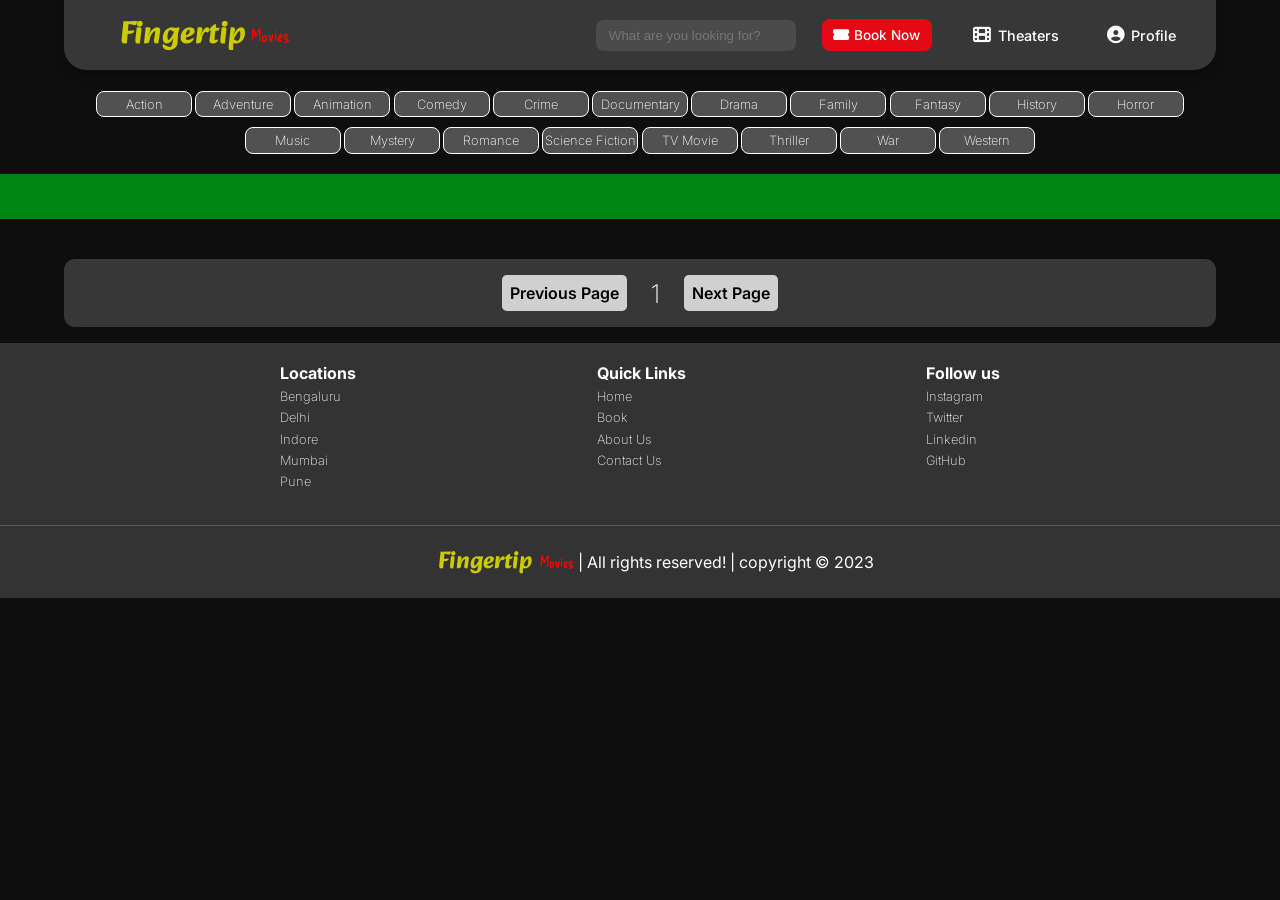
==== commit c1a69ea8: "checkout popup removed" ====
--- a/index.html
+++ b/index.html
@@ -48,68 +48,6 @@
         </a>
       </div>
     </nav>
-
-    <div class="book-popup open-popup" id="booking">
-      <button class="close" id="booking-close">X</button>
-      <h1>Checkout</h1>
-      <div>
-        <form>
-          <h2>Payment</h2>
-          <div class="form-group">
-            <label for="firstname">First Name* </label>
-            <input id="firstname" placeholder="First Name" />
-          </div>
-
-          <div class="form-group">
-            <label for="lastname">Last Name* </label>
-            <input id="lastname" placeholder="Last Name" />
-          </div>
-
-          <div class="form-group">
-            <label for="email">Email*</label>
-            <input id="email" placeholder="First Name" />
-          </div>
-
-          <div class="radio-btn">
-            <p>Select a Payment Method</p>
-            <div class="form-group">
-              <input
-                type="radio"
-                id="creditcard"
-                name="payment-method"
-                value="creditcard"
-              />
-              <label for="creditcard">Credit Card</label>
-            </div>
-
-            <div class="form-group">
-              <input
-                type="radio"
-                id="dabitcard"
-                name="payment-method"
-                value="dabitcard"
-              />
-              <label for="dabitcard">Debit Card</label>
-            </div>
-
-            <div class="form-group">
-              <input type="radio" id="upi" name="payment-method" value="upi" />
-              <label for="upi">UPI</label>
-            </div>
-          </div>
-        </form>
-
-        <div class="summary">
-          <h2>Select movie</h2>
-          <div>No of ticket :</div>
-          <div>Convenience fee + GST (18.6%)</div>
-          <div>Sub total :</div>
-        </div>
-      </div>
-      <div class="paybtn">
-        <button id="pay" class="btn book-now">Proceed to pay</button>
-      </div>
-    </div>
 
     <div id="genres-section">
       <div id="tags">
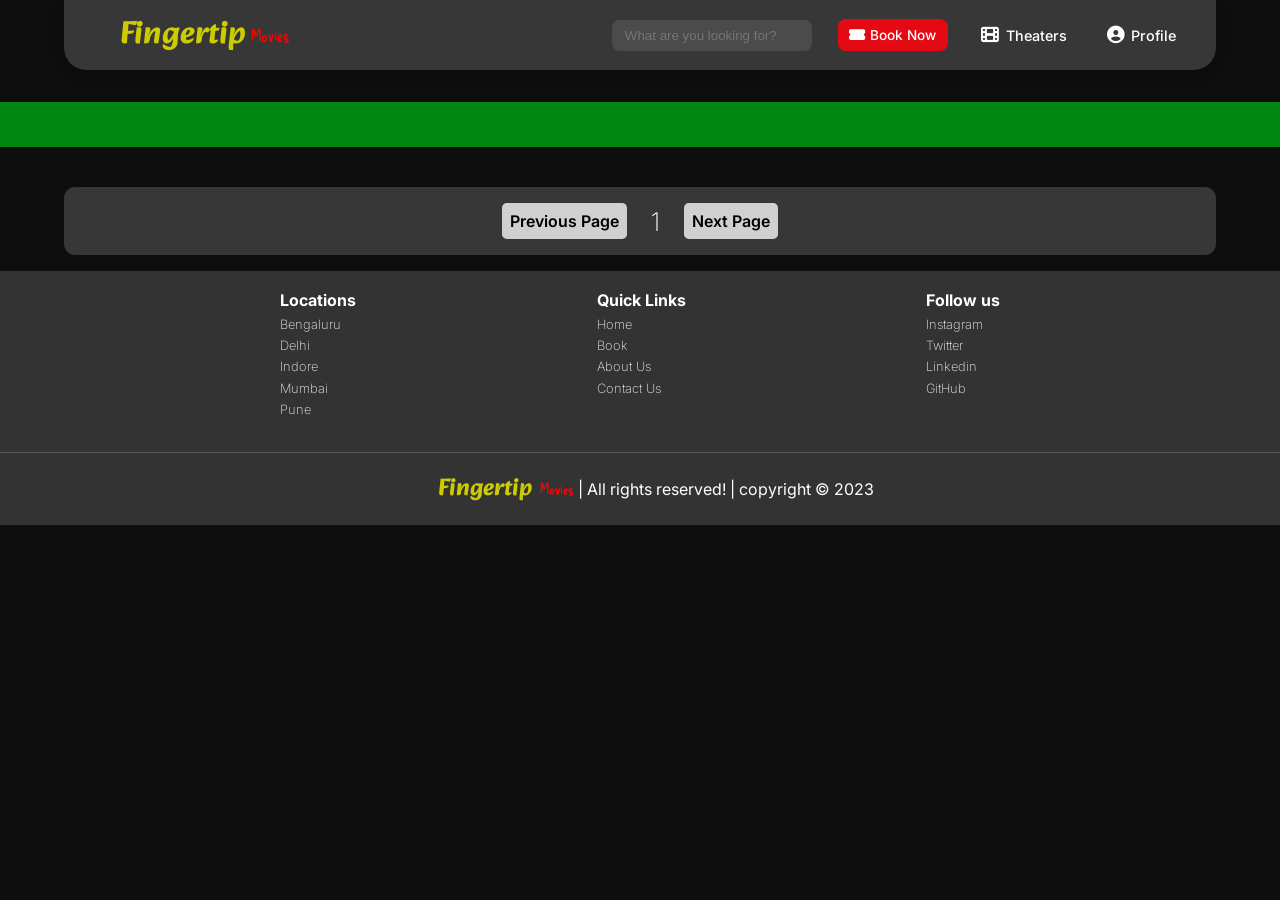
==== commit 38f2a22c: "fixing responsiveness" ====
--- a/index.html
+++ b/index.html
@@ -20,7 +20,6 @@
     />
     <link rel="stylesheet" href="./css/home.css" />
     <link rel="stylesheet" href="./css/popup.css" />
-    <link rel="stylesheet" href="./css/mediaquery.css" />
     <link rel="stylesheet" href="./css/navbar.css" />
     <link rel="stylesheet" href="./css/footer.css" />
 
@@ -37,15 +36,17 @@
       </div>
       <div id="nav-links">
         <input type="text" id="search" placeholder="What are you looking for? " />
-        <a href="./booking.html" class="btn book-now">
-          <i class="fas fa-ticket-alt"></i> Book Now
-        </a>
-        <a href="./theaters.html" class="nav-link">
-          <i class="fas fa-film"></i> Theaters
-        </a>
-        <a href="./profile.html" class="nav-link">
-          <i class="fas fa-user-circle"></i> Profile
-        </a>
+        <div class="nav-buttons-container">  <!-- Add this class name -->
+          <a href="./booking.html" class="btn book-now">
+            <i class="fas fa-ticket-alt"></i> Book Now
+          </a>
+          <a href="./theaters.html" class="nav-link">
+            <i class="fas fa-film"></i> Theaters
+          </a>
+          <a href="./profile.html" class="nav-link">
+            <i class="fas fa-user-circle"></i> Profile
+          </a>
+        </div>
       </div>
     </nav>
 
--- a/css/home.css
+++ b/css/home.css
@@ -29,87 +29,6 @@
   background-color: #0e0e0e;
   font-family: "Inter", sans-serif;
   font-weight: 200;
-}
-
-.nav-bar {
-  width: 90%;
-  min-height: 8rem;
-  margin: 0 auto;
-  background-color: #373737;
-  display: flex;
-  justify-content: space-between;
-  text-align: center;
-  border-radius: 0 0 1.4rem 1.4rem;
-}
-
-#home-logo,
-#nav-search {
-  display: flex;
-  justify-content: center;
-  align-items: center;
-}
-
-#home-logo #first-word {
-  font-family: "Alkatra", cursive;
-  color: #cdcc00;
-  font-size: 2rem;
-  font-weight: 800;
-  margin-left: 2rem;
-  user-select: none;
-}
-
-#home-logo #second-word {
-  font-family: "Delicious Handrawn";
-  color: #ff0000;
-  font-size: 1.1rem;
-  font-weight: 500;
-  margin-left: 0.3rem;
-  user-select: none;
-}
-
-#nav-search input {
-  margin-right: 1rem;
-  padding: 0 1rem;
-  height: 2.3rem;
-  width: 17rem;
-  color: white;
-  background-color: #000000;
-  border: 0.01rem solid #fff;
-  border-radius: 10px;
-}
-#nav-search button {
-  margin-right: 2rem;
-  border: 1px solid green;
-}
-
-#nav-search input::placeholder {
-  color: gray;
-  font-size: 1rem;
-}
-
-#nav-search input:focus {
-  outline: none;
-  border: 0.1rem solid #208200;
-}
-
-#nav-search input:focus input::placeholder {
-  color: white;
-}
-
-#nav-search-btn {
-  margin: 0px 10px;
-  height: 30px;
-  color: #00b5ff;
-  border: 2px solid #00b5ff;
-  border-radius: 6px;
-  font-size: 15px;
-}
-
-#nav-search-btn:hover {
-  cursor: pointer;
-  background-color: green;
-  color: white;
-  border: none;
 }
 
 /* -----------------body---------------- */
--- a/css/navbar.css
+++ b/css/navbar.css
@@ -19,28 +19,30 @@
   padding: 0.5rem 0;
 }
 
-#first-word {
-  color: #e50914;
-  font-size: 1.8rem;
-  font-weight: bold;
+#home-logo #first-word {
   font-family: "Alkatra", cursive;
-}
-
-#second-word {
-  color: white;
-  font-size: 1.8rem;
-  font-weight: bold;
-  font-family: "Alkatra", cursive;
-}
-
-#nav-search,
+  color: #cdcc00;
+  font-size: 2rem;
+  font-weight: 800;
+  margin-left: 2rem;
+  user-select: none;
+}
+
+#home-logo #second-word {
+  font-family: "Delicious Handrawn";
+  color: #ff0000;
+  font-size: 1.1rem;
+  font-weight: 500;
+  margin-left: 0.3rem;
+  user-select: none;
+}
+
 #nav-links {
   display: flex;
   justify-content: center;
   align-items: center;
   gap: 1rem;
-  flex-wrap: wrap;
-  padding: 0.3rem 0;
+  flex-wrap: nowrap;
 }
 
 .nav-link {
@@ -107,6 +109,7 @@
   box-shadow: 0 2px 4px rgba(0, 0, 0, 0.2);
 }
 
+/* Search input styling */
 #search,
 #theater-search {
   padding: 0.5rem 0.8rem;
@@ -125,3 +128,169 @@
   outline: none;
   box-shadow: 0 0 0 2px rgba(229, 9, 20, 0.5);
 }
+
+/* Nav buttons container */
+.nav-buttons-container {
+  display: flex;
+  flex-wrap: nowrap;
+  gap: 0.5rem;
+  align-items: center;
+  justify-content: center;
+}
+
+/* Small mobile devices */
+@media (max-width: 480px) {
+  html {
+    font-size: 60%;
+  }
+
+  .nav-bar {
+    flex-direction: column;
+    padding: 0.5rem;
+    width: 95%;
+    min-height: auto;
+  }
+
+  #home-logo {
+    margin: 0.3rem auto;
+    text-align: center;
+    order: 1;
+  }
+
+  .search-container,
+  #nav-search {
+    width: 100%;
+    order: 2;
+    margin: 0.3rem auto;
+    display: flex;
+    justify-content: center;
+  }
+
+  #search,
+  #theater-search {
+    width: 100%;
+    max-width: 90%;
+    margin: 0.3rem auto;
+  }
+
+  #nav-links {
+    flex-direction: column;
+    width: 100%;
+    gap: 0.4rem;
+    padding: 0.2rem 0;
+    order: 3;
+  }
+
+  .nav-buttons-container {
+    display: flex;
+    flex-direction: row;
+    flex-wrap: wrap;
+    justify-content: center;
+    width: 100%;
+    gap: 0.3rem;
+    margin-top: 0.3rem;
+  }
+
+  .nav-link,
+  .btn.book-now {
+    width: auto;
+    max-width: none;
+    justify-content: center;
+    margin: 0.1rem 0;
+    padding: 0.4rem 0.6rem;
+    font-size: 0.8rem;
+  }
+
+  .btn.book-now {
+    max-width: 100%;
+  }
+}
+
+/* Medium mobile devices and small tablets */
+@media (min-width: 481px) and (max-width: 767px) {
+  html {
+    font-size: 70%;
+  }
+
+  .nav-bar {
+    flex-direction: column;
+    padding: 0.6rem;
+    min-height: auto;
+  }
+
+  #home-logo {
+    margin: 0 auto 0.3rem;
+    text-align: center;
+    order: 1;
+  }
+
+  .search-container,
+  #nav-search {
+    width: 100%;
+    order: 2;
+    margin: 0.3rem auto;
+    display: flex;
+    justify-content: center;
+  }
+
+  #nav-links {
+    flex-wrap: wrap;
+    justify-content: center;
+    gap: 0.5rem;
+    width: 100%;
+    padding: 0.2rem 0;
+    order: 3;
+  }
+
+  #search,
+  #theater-search {
+    width: 100%;
+    max-width: 300px;
+    margin: 0.1rem 0;
+  }
+}
+
+/* Tablets and iPads */
+@media (min-width: 768px) and (max-width: 1024px) {
+  .nav-bar {
+    padding: 0 0.8rem;
+    min-height: 4rem;
+  }
+
+  #nav-links {
+    gap: 0.5rem;
+    padding: 0.2rem 0;
+  }
+
+  #search,
+  #theater-search {
+    width: 180px;
+  }
+
+  .nav-link {
+    padding: 0.4rem 0.7rem;
+    margin: 0.1rem 0;
+  }
+}
+
+/* Larger tablets and small desktops */
+@media (min-width: 1025px) and (max-width: 1280px) {
+  .nav-bar {
+    padding: 0 1.5rem;
+  }
+
+  #nav-links {
+    gap: 1rem;
+  }
+}
+
+/* Large screens */
+@media (min-width: 1281px) {
+  .nav-bar {
+    flex-wrap: nowrap;
+  }
+
+  #nav-links {
+    flex-wrap: nowrap;
+  }
+}
